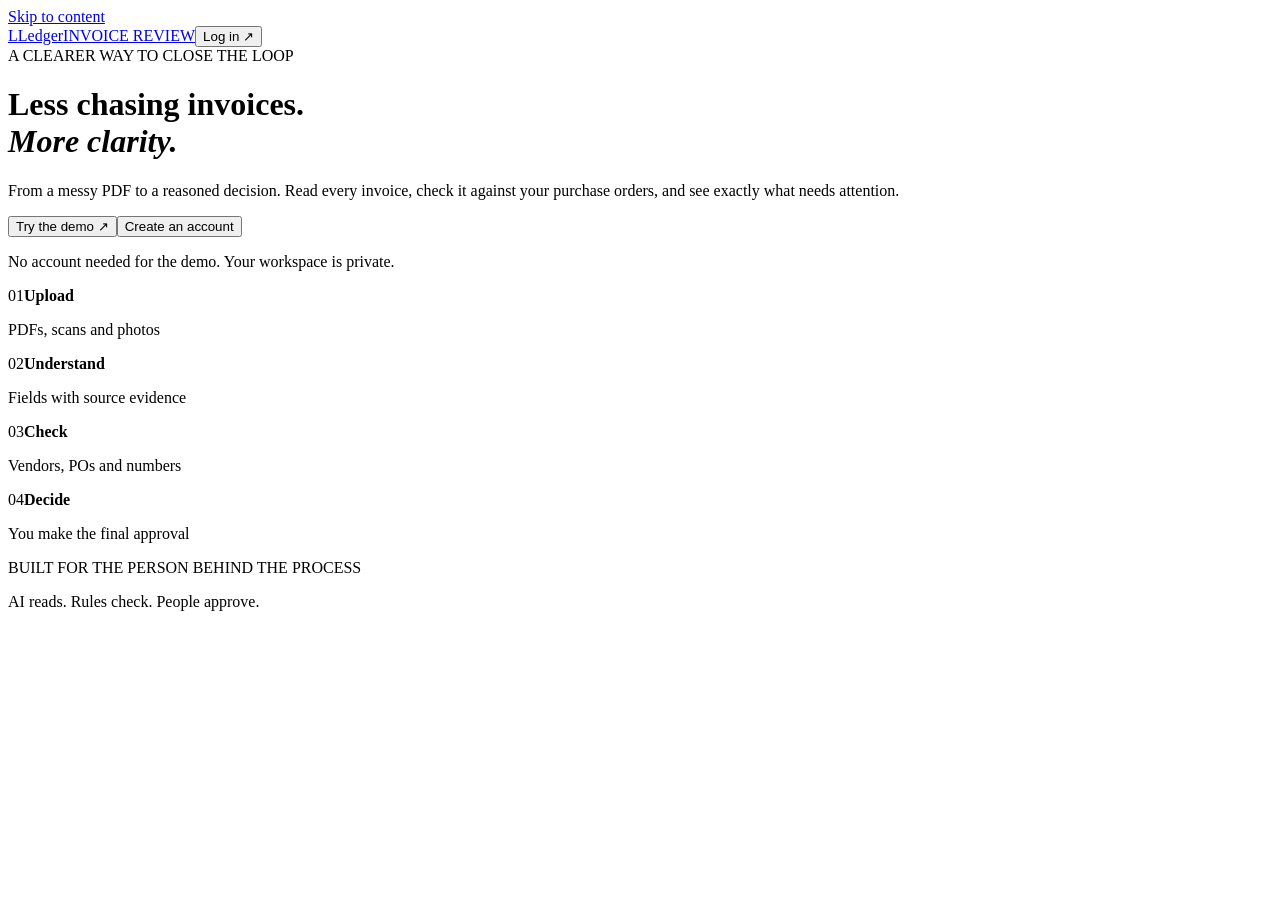
==== web/index.html @ e7efa49d "Replace legacy app with Ledger Cloud upgrade Import the complete Ledger_Cloud_Upgrade.zip project at" ====
<!doctype html>
<html lang="en">
<head>
<meta charset="utf-8"><meta name="viewport" content="width=device-width, initial-scale=1">
<title>Ledger — Invoice review, made clear</title>
<meta name="description" content="Read invoices, check purchase orders, and make confident review decisions with a visible audit trail.">
<link rel="icon" href="data:image/svg+xml,%3Csvg xmlns='http://www.w3.org/2000/svg' viewBox='0 0 40 40'%3E%3Crect width='40' height='40' rx='10' fill='%231c5148'/%3E%3Cpath d='M12 10v20h18' fill='none' stroke='%23fff' stroke-width='4'/%3E%3C/svg%3E">
<link rel="stylesheet" href="/static/style.css"><script src="/static/app.js" type="module"></script>
</head>
<body>
<a href="#content" class="skip">Skip to content</a>
<div id="landing">
<header class="landing-header"><a class="brand" href="/"><span class="brand-icon">L</span>Ledger<span class="brand-sub">INVOICE REVIEW</span></a><button class="quiet" data-auth="login">Log in <span aria-hidden="true">↗</span></button></header>
<main class="landing-main" id="welcome">
<div class="eyebrow"><span class="pulse"></span> A CLEARER WAY TO CLOSE THE LOOP</div>
<h1>Less chasing invoices.<br><em>More clarity.</em></h1>
<p class="hero-copy">From a messy PDF to a reasoned decision. Read every invoice, check it against your purchase orders, and see exactly what needs attention.</p>
<div class="hero-actions"><button class="primary large" id="try-demo">Try the demo <span aria-hidden="true">↗</span></button><button class="secondary large" data-auth="signup">Create an account</button></div>
<p class="micro">No account needed for the demo. Your workspace is private.</p>
<div class="workflow-strip"><div><span>01</span><strong>Upload</strong><p>PDFs, scans and photos</p></div><div><span>02</span><strong>Understand</strong><p>Fields with source evidence</p></div><div><span>03</span><strong>Check</strong><p>Vendors, POs and numbers</p></div><div><span>04</span><strong>Decide</strong><p>You make the final approval</p></div></div>
<div class="landing-bottom"><p>BUILT FOR THE PERSON BEHIND THE PROCESS</p><p>AI reads. Rules check. People approve.</p></div>
</main>
</div>
<div id="shell" hidden>
<aside class="sidebar" id="sidebar"><a class="brand" href="#dashboard"><span class="brand-icon">L</span>Ledger</a><p class="side-caption">YOUR REVIEW WORKSPACE</p>
<nav aria-label="Main navigation"><a href="#dashboard" data-page="dashboard"><span aria-hidden="true">◫</span>Overview</a><a href="#upload" data-page="upload"><span aria-hidden="true">↥</span>Upload invoices</a><a href="#queue" data-page="queue"><span aria-hidden="true">▤</span>Review queue <b id="queue-count">0</b></a><a href="#master" data-page="master"><span aria-hidden="true">▦</span>Vendors & POs</a><a href="#rules" data-page="rules"><span aria-hidden="true">◎</span>How checks work</a></nav>
<div class="session-area"><label for="sessions">REVIEW SESSION</label><select id="sessions"></select><button id="new-session" class="quiet">＋ New session</button><p>Each session has its own invoices, procurement data and duplicate checks.</p></div>
<div class="side-bottom"><div id="identity"></div><button id="signout" class="quiet">Log out</button></div></aside>
<div class="workspace"><header class="topbar"><button id="mobile-menu" class="icon-button" aria-label="Toggle menu" aria-expanded="false">☰</button><span class="breadcrumb">Workspace <span>/</span> <strong id="crumb">Overview</strong></span><div class="top-actions"><span id="reader-status" class="soft-label"></span><button class="secondary small" id="export-csv">Export CSV</button></div></header><div id="demo-banner" hidden><strong>You’re in your private demo.</strong><span>Try a sample or upload an invoice. Up to 15 invoices per session; access lasts 24 hours.</span><button class="text-button" data-auth="signup">Create account ↗</button></div>
<main id="content" tabindex="-1"><div id="page"></div></main><footer class="app-footer"><span>Ledger · Every decision has a reason.</span><span>Review support only. No payments are initiated.</span></footer></div></div>
<dialog id="auth-dialog" class="dialog auth-dialog"><form method="dialog"><button class="close" aria-label="Close">×</button></form><span class="brand-icon">L</span><h2 id="auth-title">Welcome back</h2><p id="auth-description">Open your private invoice workspace.</p><div class="auth-tabs"><button data-auth-mode="login" class="active">Log in</button><button data-auth-mode="signup">Create account</button></div><form id="auth-form"><label>Email address<input id="email" type="email" autocomplete="email" required></label><label>Password<input id="password" type="password" autocomplete="current-password" minlength="8" required></label><p id="auth-error" class="error" role="alert"></p><button class="primary full" id="auth-submit" type="submit">Log in</button></form><button id="reset-password" class="text-button">Forgot password?</button><div class="auth-separator">or explore first</div><button id="auth-demo" class="secondary full">Try a private demo</button><p id="auth-config-note" class="micro"></p></dialog>
<dialog id="general-dialog" class="dialog"><form method="dialog"><button class="close" aria-label="Close">×</button></form><div id="dialog-content"></div></dialog>
<div id="toast" role="status" hidden></div><div class="sr-only" id="announcement" aria-live="polite"></div>
</body></html>
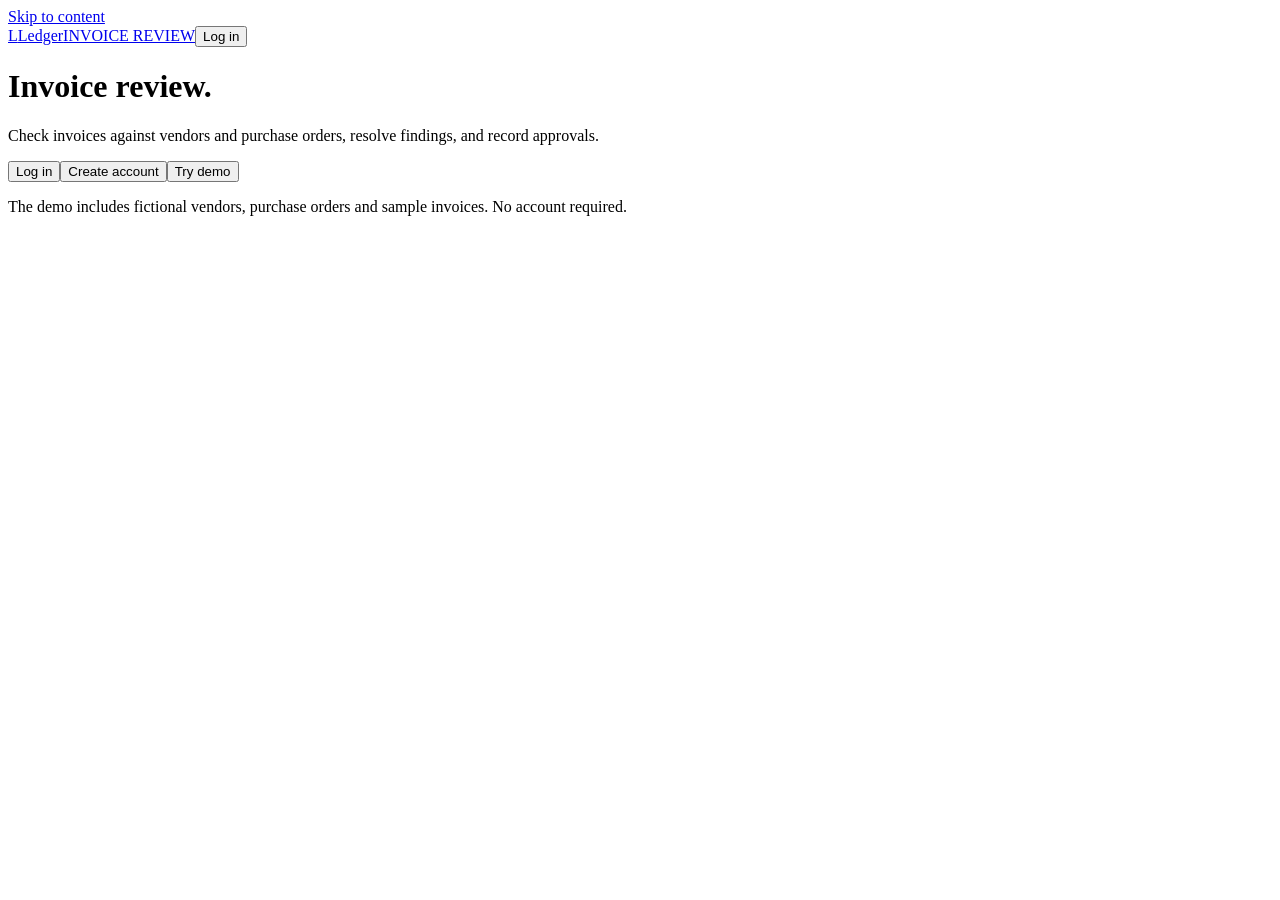
==== commit 02a36a65: "Redesign Ledger invoice review workspace" ====
--- a/web/index.html
+++ b/web/index.html
@@ -2,33 +2,30 @@
 <html lang="en">
 <head>
 <meta charset="utf-8"><meta name="viewport" content="width=device-width, initial-scale=1">
-<title>Ledger — Invoice review, made clear</title>
+<title>Ledger — Invoice review</title>
 <meta name="description" content="Read invoices, check purchase orders, and make confident review decisions with a visible audit trail.">
-<link rel="icon" href="data:image/svg+xml,%3Csvg xmlns='http://www.w3.org/2000/svg' viewBox='0 0 40 40'%3E%3Crect width='40' height='40' rx='10' fill='%231c5148'/%3E%3Cpath d='M12 10v20h18' fill='none' stroke='%23fff' stroke-width='4'/%3E%3C/svg%3E">
+<link rel="icon" href="data:image/svg+xml,%3Csvg xmlns='http://www.w3.org/2000/svg' viewBox='0 0 40 40'%3E%3Crect width='40' height='40' fill='%232457C5'/%3E%3Cpath d='M12 10v20h18' fill='none' stroke='%23fff' stroke-width='4'/%3E%3C/svg%3E">
 <link rel="stylesheet" href="/static/style.css"><script src="/static/app.js" type="module"></script>
 </head>
 <body>
 <a href="#content" class="skip">Skip to content</a>
 <div id="landing">
-<header class="landing-header"><a class="brand" href="/"><span class="brand-icon">L</span>Ledger<span class="brand-sub">INVOICE REVIEW</span></a><button class="quiet" data-auth="login">Log in <span aria-hidden="true">↗</span></button></header>
+<header class="landing-header"><a class="brand" href="/"><span class="brand-icon">L</span>Ledger<span class="brand-sub">INVOICE REVIEW</span></a><button class="quiet" data-auth="login">Log in</button></header>
 <main class="landing-main" id="welcome">
-<div class="eyebrow"><span class="pulse"></span> A CLEARER WAY TO CLOSE THE LOOP</div>
-<h1>Less chasing invoices.<br><em>More clarity.</em></h1>
-<p class="hero-copy">From a messy PDF to a reasoned decision. Read every invoice, check it against your purchase orders, and see exactly what needs attention.</p>
-<div class="hero-actions"><button class="primary large" id="try-demo">Try the demo <span aria-hidden="true">↗</span></button><button class="secondary large" data-auth="signup">Create an account</button></div>
-<p class="micro">No account needed for the demo. Your workspace is private.</p>
-<div class="workflow-strip"><div><span>01</span><strong>Upload</strong><p>PDFs, scans and photos</p></div><div><span>02</span><strong>Understand</strong><p>Fields with source evidence</p></div><div><span>03</span><strong>Check</strong><p>Vendors, POs and numbers</p></div><div><span>04</span><strong>Decide</strong><p>You make the final approval</p></div></div>
-<div class="landing-bottom"><p>BUILT FOR THE PERSON BEHIND THE PROCESS</p><p>AI reads. Rules check. People approve.</p></div>
+<h1>Invoice review.</h1>
+<p class="hero-copy">Check invoices against vendors and purchase orders, resolve findings, and record approvals.</p>
+<div class="hero-actions"><button class="primary" data-auth="login">Log in</button><button class="secondary" data-auth="signup">Create account</button><button class="secondary" id="try-demo">Try demo</button></div>
+<p class="micro">The demo includes fictional vendors, purchase orders and sample invoices. No account required.</p>
 </main>
 </div>
 <div id="shell" hidden>
-<aside class="sidebar" id="sidebar"><a class="brand" href="#dashboard"><span class="brand-icon">L</span>Ledger</a><p class="side-caption">YOUR REVIEW WORKSPACE</p>
-<nav aria-label="Main navigation"><a href="#dashboard" data-page="dashboard"><span aria-hidden="true">◫</span>Overview</a><a href="#upload" data-page="upload"><span aria-hidden="true">↥</span>Upload invoices</a><a href="#queue" data-page="queue"><span aria-hidden="true">▤</span>Review queue <b id="queue-count">0</b></a><a href="#master" data-page="master"><span aria-hidden="true">▦</span>Vendors & POs</a><a href="#rules" data-page="rules"><span aria-hidden="true">◎</span>How checks work</a></nav>
-<div class="session-area"><label for="sessions">REVIEW SESSION</label><select id="sessions"></select><button id="new-session" class="quiet">＋ New session</button><p>Each session has its own invoices, procurement data and duplicate checks.</p></div>
+<aside class="sidebar" id="sidebar"><a class="brand" href="#dashboard"><span class="brand-icon">L</span>Ledger</a>
+<nav aria-label="Main navigation"><a href="#dashboard" data-page="dashboard"><svg viewBox="0 0 24 24" aria-hidden="true"><path d="M3 3h7v7H3zM14 3h7v7h-7zM3 14h7v7H3zM14 14h7v7h-7z"/></svg>Overview</a><a href="#upload" data-page="upload"><svg viewBox="0 0 24 24" aria-hidden="true"><path d="M12 16V3m-5 5 5-5 5 5M4 16v5h16v-5"/></svg>Upload invoices</a><a href="#queue" data-page="queue"><svg viewBox="0 0 24 24" aria-hidden="true"><path d="M4 4h16v16H4zM8 8h8M8 12h8M8 16h5"/></svg>Review queue <b id="queue-count">0</b></a><a href="#master" data-page="master"><svg viewBox="0 0 24 24" aria-hidden="true"><path d="M3 21V7l9-4 9 4v14M8 21v-7h8v7M7 9h2m6 0h2"/></svg>Vendors & POs</a><a href="#rules" data-page="rules"><svg viewBox="0 0 24 24" aria-hidden="true"><path d="M4 6h16M4 12h16M4 18h16M9 3v6m6 0v6m-6 0v6"/></svg>Rules</a></nav>
+<div class="session-area"><label for="sessions">Current folder</label><select id="sessions"></select><button id="new-session" class="quiet">New folder</button><p>Your folders keep invoices, duplicate checks and PO balances separate.</p></div>
 <div class="side-bottom"><div id="identity"></div><button id="signout" class="quiet">Log out</button></div></aside>
-<div class="workspace"><header class="topbar"><button id="mobile-menu" class="icon-button" aria-label="Toggle menu" aria-expanded="false">☰</button><span class="breadcrumb">Workspace <span>/</span> <strong id="crumb">Overview</strong></span><div class="top-actions"><span id="reader-status" class="soft-label"></span><button class="secondary small" id="export-csv">Export CSV</button></div></header><div id="demo-banner" hidden><strong>You’re in your private demo.</strong><span>Try a sample or upload an invoice. Up to 15 invoices per session; access lasts 24 hours.</span><button class="text-button" data-auth="signup">Create account ↗</button></div>
-<main id="content" tabindex="-1"><div id="page"></div></main><footer class="app-footer"><span>Ledger · Every decision has a reason.</span><span>Review support only. No payments are initiated.</span></footer></div></div>
-<dialog id="auth-dialog" class="dialog auth-dialog"><form method="dialog"><button class="close" aria-label="Close">×</button></form><span class="brand-icon">L</span><h2 id="auth-title">Welcome back</h2><p id="auth-description">Open your private invoice workspace.</p><div class="auth-tabs"><button data-auth-mode="login" class="active">Log in</button><button data-auth-mode="signup">Create account</button></div><form id="auth-form"><label>Email address<input id="email" type="email" autocomplete="email" required></label><label>Password<input id="password" type="password" autocomplete="current-password" minlength="8" required></label><p id="auth-error" class="error" role="alert"></p><button class="primary full" id="auth-submit" type="submit">Log in</button></form><button id="reset-password" class="text-button">Forgot password?</button><div class="auth-separator">or explore first</div><button id="auth-demo" class="secondary full">Try a private demo</button><p id="auth-config-note" class="micro"></p></dialog>
+<div class="workspace"><header class="topbar"><button id="mobile-menu" class="icon-button" aria-label="Toggle menu" aria-expanded="false"><svg viewBox="0 0 24 24" aria-hidden="true"><path d="M3 6h18M3 12h18M3 18h18"/></svg></button><span class="breadcrumb">Workspace <span>/</span> <strong id="crumb">Overview</strong></span><div class="top-actions"><span id="reader-status" class="soft-label"></span><button class="secondary small" id="export-csv">Export CSV</button></div></header><div id="demo-banner" hidden><strong>You’re in your private demo.</strong><span>Try a sample or upload an invoice. Up to 15 invoices per folder; access lasts 24 hours.</span><button class="text-button" data-auth="signup">Create account</button></div>
+<main id="content" tabindex="-1"><div id="page"></div></main><footer class="app-footer"><span>Ledger · Invoice review</span><span>Review support only. No payments are initiated.</span></footer></div></div>
+<dialog id="auth-dialog" class="dialog auth-dialog"><form method="dialog"><button class="close" aria-label="Close">×</button></form><span class="brand-icon">L</span><h2 id="auth-title">Welcome back</h2><p id="auth-description">Open your private invoice workspace.</p><div class="auth-tabs"><button data-auth-mode="login" class="active">Log in</button><button data-auth-mode="signup">Create account</button></div><form id="auth-form"><label>Username<input id="username" type="text" autocomplete="username" minlength="3" maxlength="32" required aria-describedby="username-help"></label><p id="username-help" class="micro">3?32 letters, numbers, dots, underscores or hyphens. Numeric usernames such as 123 are allowed.</p><label>Password<input id="password" type="password" autocomplete="current-password" minlength="8" maxlength="1024" required></label><p id="auth-error" class="error" role="alert"></p><button class="primary full" id="auth-submit" type="submit">Log in</button></form><div class="auth-separator">or explore first</div><button id="auth-demo" class="secondary full">Try a private demo</button><p id="auth-config-note" class="micro"></p></dialog>
 <dialog id="general-dialog" class="dialog"><form method="dialog"><button class="close" aria-label="Close">×</button></form><div id="dialog-content"></div></dialog>
 <div id="toast" role="status" hidden></div><div class="sr-only" id="announcement" aria-live="polite"></div>
 </body></html>
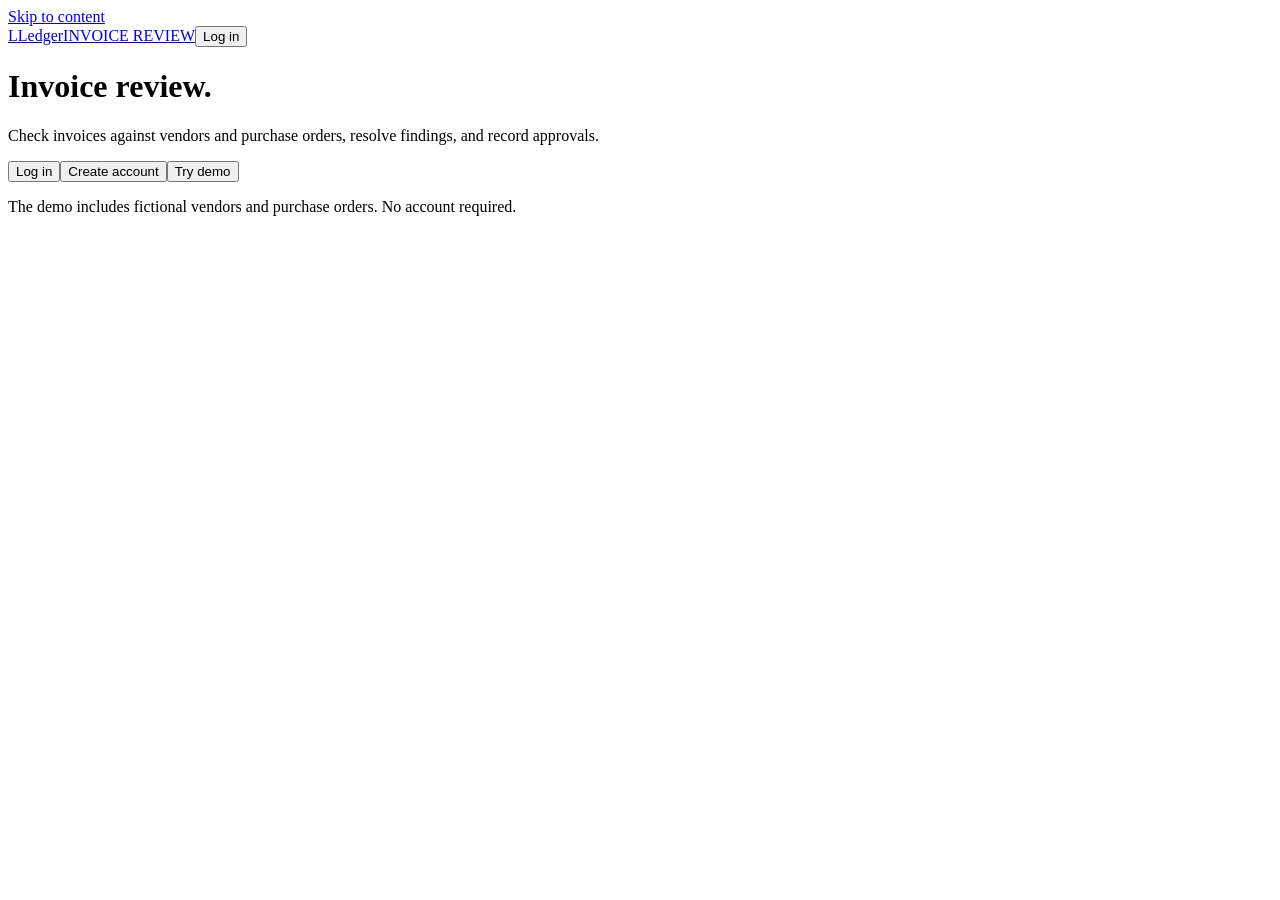
==== commit 30c5acd6: "Expand invoice workspace with filters bulk approval and Excel downloads" ====
--- a/web/index.html
+++ b/web/index.html
@@ -15,7 +15,7 @@
 <h1>Invoice review.</h1>
 <p class="hero-copy">Check invoices against vendors and purchase orders, resolve findings, and record approvals.</p>
 <div class="hero-actions"><button class="primary" data-auth="login">Log in</button><button class="secondary" data-auth="signup">Create account</button><button class="secondary" id="try-demo">Try demo</button></div>
-<p class="micro">The demo includes fictional vendors, purchase orders and sample invoices. No account required.</p>
+<p class="micro">The demo includes fictional vendors and purchase orders. No account required.</p>
 </main>
 </div>
 <div id="shell" hidden>
@@ -23,9 +23,9 @@
 <nav aria-label="Main navigation"><a href="#dashboard" data-page="dashboard"><svg viewBox="0 0 24 24" aria-hidden="true"><path d="M3 3h7v7H3zM14 3h7v7h-7zM3 14h7v7H3zM14 14h7v7h-7z"/></svg>Overview</a><a href="#upload" data-page="upload"><svg viewBox="0 0 24 24" aria-hidden="true"><path d="M12 16V3m-5 5 5-5 5 5M4 16v5h16v-5"/></svg>Upload invoices</a><a href="#queue" data-page="queue"><svg viewBox="0 0 24 24" aria-hidden="true"><path d="M4 4h16v16H4zM8 8h8M8 12h8M8 16h5"/></svg>Review queue <b id="queue-count">0</b></a><a href="#master" data-page="master"><svg viewBox="0 0 24 24" aria-hidden="true"><path d="M3 21V7l9-4 9 4v14M8 21v-7h8v7M7 9h2m6 0h2"/></svg>Vendors & POs</a><a href="#rules" data-page="rules"><svg viewBox="0 0 24 24" aria-hidden="true"><path d="M4 6h16M4 12h16M4 18h16M9 3v6m6 0v6m-6 0v6"/></svg>Rules</a></nav>
 <div class="session-area"><label for="sessions">Current folder</label><select id="sessions"></select><button id="new-session" class="quiet">New folder</button><p>Your folders keep invoices, duplicate checks and PO balances separate.</p></div>
 <div class="side-bottom"><div id="identity"></div><button id="signout" class="quiet">Log out</button></div></aside>
-<div class="workspace"><header class="topbar"><button id="mobile-menu" class="icon-button" aria-label="Toggle menu" aria-expanded="false"><svg viewBox="0 0 24 24" aria-hidden="true"><path d="M3 6h18M3 12h18M3 18h18"/></svg></button><span class="breadcrumb">Workspace <span>/</span> <strong id="crumb">Overview</strong></span><div class="top-actions"><span id="reader-status" class="soft-label"></span><button class="secondary small" id="export-csv">Export CSV</button></div></header><div id="demo-banner" hidden><strong>You’re in your private demo.</strong><span>Try a sample or upload an invoice. Up to 15 invoices per folder; access lasts 24 hours.</span><button class="text-button" data-auth="signup">Create account</button></div>
+<div class="workspace"><header class="topbar"><button id="mobile-menu" class="icon-button" aria-label="Hide sidebar" aria-controls="sidebar" aria-expanded="false"><svg viewBox="0 0 24 24" aria-hidden="true"><path d="M3 6h18M3 12h18M3 18h18"/></svg></button><span class="breadcrumb">Workspace <span>/</span> <strong id="crumb">Overview</strong></span><div class="top-actions"><button class="secondary small" id="theme-toggle">Dark mode</button><span id="reader-status" class="soft-label"></span><button class="secondary small" id="export-excel">Download as Excel</button></div></header><div id="demo-banner" hidden><strong>You’re in your private demo.</strong><span>Upload invoices to try the review workflow. Up to 15 invoices per folder; access lasts 24 hours.</span><button class="text-button" data-auth="signup">Create account</button></div>
 <main id="content" tabindex="-1"><div id="page"></div></main><footer class="app-footer"><span>Ledger · Invoice review</span><span>Review support only. No payments are initiated.</span></footer></div></div>
-<dialog id="auth-dialog" class="dialog auth-dialog"><form method="dialog"><button class="close" aria-label="Close">×</button></form><span class="brand-icon">L</span><h2 id="auth-title">Welcome back</h2><p id="auth-description">Open your private invoice workspace.</p><div class="auth-tabs"><button data-auth-mode="login" class="active">Log in</button><button data-auth-mode="signup">Create account</button></div><form id="auth-form"><label>Username<input id="username" type="text" autocomplete="username" minlength="3" maxlength="32" required aria-describedby="username-help"></label><p id="username-help" class="micro">3?32 letters, numbers, dots, underscores or hyphens. Numeric usernames such as 123 are allowed.</p><label>Password<input id="password" type="password" autocomplete="current-password" minlength="8" maxlength="1024" required></label><p id="auth-error" class="error" role="alert"></p><button class="primary full" id="auth-submit" type="submit">Log in</button></form><div class="auth-separator">or explore first</div><button id="auth-demo" class="secondary full">Try a private demo</button><p id="auth-config-note" class="micro"></p></dialog>
+<dialog id="auth-dialog" class="dialog auth-dialog"><form method="dialog"><button class="close" aria-label="Close">×</button></form><span class="brand-icon">L</span><h2 id="auth-title">Welcome back</h2><p id="auth-description">Open your private invoice workspace.</p><div class="auth-tabs"><button data-auth-mode="login" class="active">Log in</button><button data-auth-mode="signup">Create account</button></div><form id="auth-form"><label>Username<input id="username" type="text" autocomplete="username" minlength="3" maxlength="32" required aria-describedby="username-help"></label><p id="username-help" class="micro">3-32 letters, numbers, dots, underscores or hyphens. Numeric usernames such as 123 are allowed.</p><label>Password<input id="password" type="password" autocomplete="current-password" minlength="8" maxlength="1024" required></label><p id="auth-error" class="error" role="alert"></p><button class="primary full" id="auth-submit" type="submit">Log in</button></form><div class="auth-separator">or explore first</div><button id="auth-demo" class="secondary full">Try a private demo</button><p id="auth-config-note" class="micro"></p></dialog>
 <dialog id="general-dialog" class="dialog"><form method="dialog"><button class="close" aria-label="Close">×</button></form><div id="dialog-content"></div></dialog>
 <div id="toast" role="status" hidden></div><div class="sr-only" id="announcement" aria-live="polite"></div>
 </body></html>
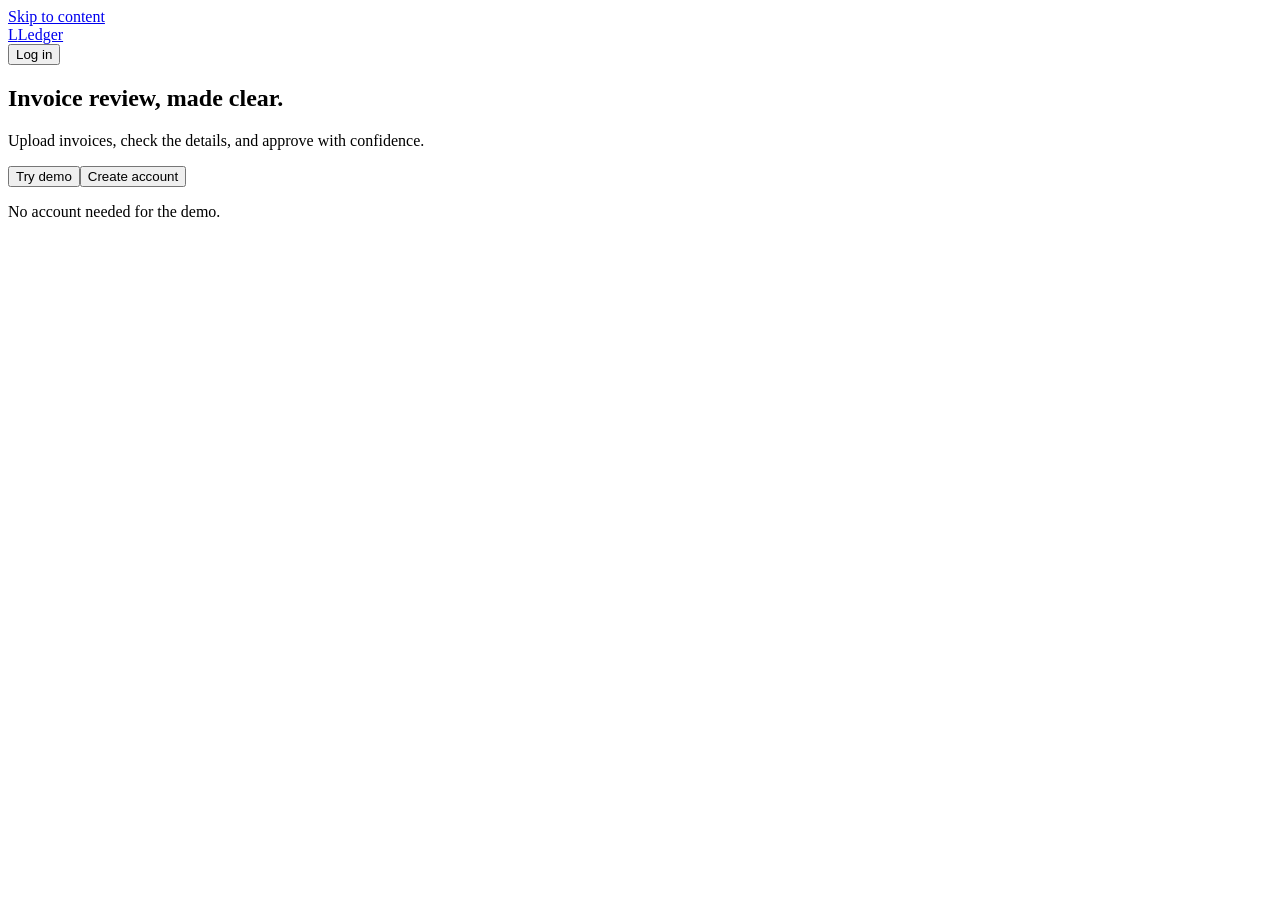
==== commit f8404943: "Refresh Ledger dashboard and landing UI and clarify Excel export" ====
--- a/web/index.html
+++ b/web/index.html
@@ -4,28 +4,23 @@
 <meta charset="utf-8"><meta name="viewport" content="width=device-width, initial-scale=1">
 <title>Ledger — Invoice review</title>
 <meta name="description" content="Read invoices, check purchase orders, and make confident review decisions with a visible audit trail.">
-<link rel="icon" href="data:image/svg+xml,%3Csvg xmlns='http://www.w3.org/2000/svg' viewBox='0 0 40 40'%3E%3Crect width='40' height='40' fill='%232457C5'/%3E%3Cpath d='M12 10v20h18' fill='none' stroke='%23fff' stroke-width='4'/%3E%3C/svg%3E">
+<link rel="icon" href="data:image/svg+xml,%3Csvg xmlns='http://www.w3.org/2000/svg' viewBox='0 0 40 40'%3E%3Crect width='40' height='40' fill='%23E8AA83'/%3E%3Cpath d='M12 10v20h18' fill='none' stroke='%23293548' stroke-width='4'/%3E%3C/svg%3E">
 <link rel="stylesheet" href="/static/style.css"><script src="/static/app.js" type="module"></script>
 </head>
 <body>
-<a href="#content" class="skip">Skip to content</a>
+<a href="#welcome" id="skip-link" class="skip">Skip to content</a>
 <div id="landing">
-<header class="landing-header"><a class="brand" href="/"><span class="brand-icon">L</span>Ledger<span class="brand-sub">INVOICE REVIEW</span></a><button class="quiet" data-auth="login">Log in</button></header>
-<main class="landing-main" id="welcome">
-<h1>Invoice review.</h1>
-<p class="hero-copy">Check invoices against vendors and purchase orders, resolve findings, and record approvals.</p>
-<div class="hero-actions"><button class="primary" data-auth="login">Log in</button><button class="secondary" data-auth="signup">Create account</button><button class="secondary" id="try-demo">Try demo</button></div>
-<p class="micro">The demo includes fictional vendors and purchase orders. No account required.</p>
-</main>
+<header class="landing-header"><a class="brand" href="/" aria-label="Ledger home"><span class="brand-icon" aria-hidden="true">L</span>Ledger</a><nav aria-label="Account"><button class="quiet" data-auth="login">Log in</button></nav></header>
+<main class="landing-main" id="welcome" tabindex="-1"><section class="landing-hero" aria-labelledby="hero-title"><div class="hero-intro"><h1 id="hero-title">Invoice review, made clear.</h1><p class="hero-copy">Upload invoices, check the details, and approve with confidence.</p><div class="hero-actions"><button class="demo-cta" id="try-demo" data-demo>Try demo</button><button class="secondary" data-auth="signup">Create account</button></div><p class="hero-note">No account needed for the demo.</p><p id="demo-error" class="entry-error" role="alert" hidden></p></div></section></main>
 </div>
 <div id="shell" hidden>
 <aside class="sidebar" id="sidebar"><a class="brand" href="#dashboard"><span class="brand-icon">L</span>Ledger</a>
 <nav aria-label="Main navigation"><a href="#dashboard" data-page="dashboard"><svg viewBox="0 0 24 24" aria-hidden="true"><path d="M3 3h7v7H3zM14 3h7v7h-7zM3 14h7v7H3zM14 14h7v7h-7z"/></svg>Overview</a><a href="#upload" data-page="upload"><svg viewBox="0 0 24 24" aria-hidden="true"><path d="M12 16V3m-5 5 5-5 5 5M4 16v5h16v-5"/></svg>Upload invoices</a><a href="#queue" data-page="queue"><svg viewBox="0 0 24 24" aria-hidden="true"><path d="M4 4h16v16H4zM8 8h8M8 12h8M8 16h5"/></svg>Review queue <b id="queue-count">0</b></a><a href="#master" data-page="master"><svg viewBox="0 0 24 24" aria-hidden="true"><path d="M3 21V7l9-4 9 4v14M8 21v-7h8v7M7 9h2m6 0h2"/></svg>Vendors & POs</a><a href="#rules" data-page="rules"><svg viewBox="0 0 24 24" aria-hidden="true"><path d="M4 6h16M4 12h16M4 18h16M9 3v6m6 0v6m-6 0v6"/></svg>Rules</a></nav>
 <div class="session-area"><label for="sessions">Current folder</label><select id="sessions"></select><button id="new-session" class="quiet">New folder</button><p>Your folders keep invoices, duplicate checks and PO balances separate.</p></div>
 <div class="side-bottom"><div id="identity"></div><button id="signout" class="quiet">Log out</button></div></aside>
-<div class="workspace"><header class="topbar"><button id="mobile-menu" class="icon-button" aria-label="Hide sidebar" aria-controls="sidebar" aria-expanded="false"><svg viewBox="0 0 24 24" aria-hidden="true"><path d="M3 6h18M3 12h18M3 18h18"/></svg></button><span class="breadcrumb">Workspace <span>/</span> <strong id="crumb">Overview</strong></span><div class="top-actions"><button class="secondary small" id="theme-toggle">Dark mode</button><span id="reader-status" class="soft-label"></span><button class="secondary small" id="export-excel">Download as Excel</button></div></header><div id="demo-banner" hidden><strong>You’re in your private demo.</strong><span>Upload invoices to try the review workflow. Up to 15 invoices per folder; access lasts 24 hours.</span><button class="text-button" data-auth="signup">Create account</button></div>
+<div class="workspace"><header class="topbar"><button id="mobile-menu" class="icon-button" aria-label="Hide sidebar" aria-controls="sidebar" aria-expanded="false"><svg viewBox="0 0 24 24" aria-hidden="true"><path d="M3 6h18M3 12h18M3 18h18"/></svg></button><span class="breadcrumb">Workspace <span>/</span> <strong id="crumb">Overview</strong></span><div class="top-actions"><button class="secondary small" id="theme-toggle">Dark mode</button><span id="reader-status" class="soft-label"></span><button class="secondary small" id="export-excel" aria-describedby="export-excel-help">Export Excel</button><span id="export-excel-help" class="sr-only">Exports all invoices in the current folder, including invoices hidden by filters.</span></div></header><div id="demo-banner" hidden><strong>You’re in your private demo.</strong><span>Upload invoices to try the review workflow. Up to 15 invoices per folder; access lasts 24 hours.</span><button class="text-button" data-auth="signup">Create account</button></div>
 <main id="content" tabindex="-1"><div id="page"></div></main><footer class="app-footer"><span>Ledger · Invoice review</span><span>Review support only. No payments are initiated.</span></footer></div></div>
-<dialog id="auth-dialog" class="dialog auth-dialog"><form method="dialog"><button class="close" aria-label="Close">×</button></form><span class="brand-icon">L</span><h2 id="auth-title">Welcome back</h2><p id="auth-description">Open your private invoice workspace.</p><div class="auth-tabs"><button data-auth-mode="login" class="active">Log in</button><button data-auth-mode="signup">Create account</button></div><form id="auth-form"><label>Username<input id="username" type="text" autocomplete="username" minlength="3" maxlength="32" required aria-describedby="username-help"></label><p id="username-help" class="micro">3-32 letters, numbers, dots, underscores or hyphens. Numeric usernames such as 123 are allowed.</p><label>Password<input id="password" type="password" autocomplete="current-password" minlength="8" maxlength="1024" required></label><p id="auth-error" class="error" role="alert"></p><button class="primary full" id="auth-submit" type="submit">Log in</button></form><div class="auth-separator">or explore first</div><button id="auth-demo" class="secondary full">Try a private demo</button><p id="auth-config-note" class="micro"></p></dialog>
+<dialog id="auth-dialog" class="dialog auth-dialog" aria-labelledby="auth-title" aria-describedby="auth-description"><form method="dialog"><button class="close" aria-label="Close account dialog">×</button></form><span class="brand-icon" aria-hidden="true">L</span><h2 id="auth-title">Log in</h2><p id="auth-description">Open your invoice workspace.</p><div class="auth-tabs"><button data-auth-mode="login" class="active" aria-pressed="true">Log in</button><button data-auth-mode="signup" aria-pressed="false">Create account</button></div><form id="auth-form"><label for="username">Username</label><input id="username" type="text" autocomplete="username" minlength="3" maxlength="32" required><p id="username-help" class="micro" hidden>3–32 letters, numbers, dots, underscores or hyphens. Numbers such as 123 are allowed.</p><label for="password">Password</label><div class="password-control"><input id="password" type="password" autocomplete="current-password" minlength="8" maxlength="1024" required><button id="toggle-password" class="quiet" type="button" aria-label="Show password" aria-controls="password">Show</button></div><p id="password-help" class="micro" hidden>8–1024 characters. No email or password recovery.</p><p id="auth-error" class="error" role="alert"></p><button class="primary full" id="auth-submit" type="submit">Log in</button></form><div class="auth-separator">or try it without an account</div><button id="auth-demo" data-demo class="secondary full">Try demo instead</button><p id="auth-demo-error" class="entry-error" role="alert" hidden></p></dialog>
 <dialog id="general-dialog" class="dialog"><form method="dialog"><button class="close" aria-label="Close">×</button></form><div id="dialog-content"></div></dialog>
 <div id="toast" role="status" hidden></div><div class="sr-only" id="announcement" aria-live="polite"></div>
 </body></html>
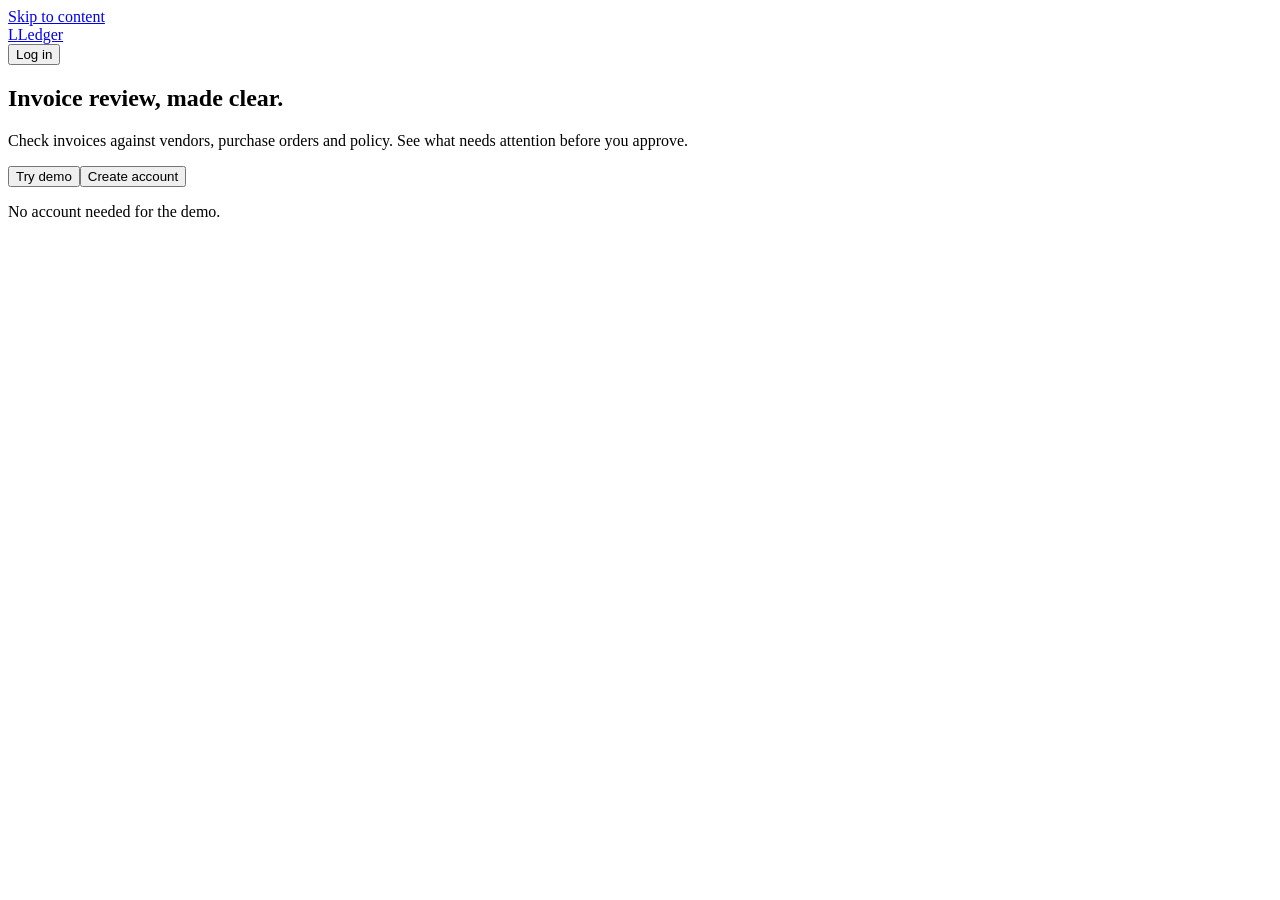
==== commit 57f6d8b2: "Polish Ledger colours, review workspace and action states" ====
--- a/web/index.html
+++ b/web/index.html
@@ -4,14 +4,14 @@
 <meta charset="utf-8"><meta name="viewport" content="width=device-width, initial-scale=1">
 <title>Ledger — Invoice review</title>
 <meta name="description" content="Read invoices, check purchase orders, and make confident review decisions with a visible audit trail.">
-<link rel="icon" href="data:image/svg+xml,%3Csvg xmlns='http://www.w3.org/2000/svg' viewBox='0 0 40 40'%3E%3Crect width='40' height='40' fill='%23E8AA83'/%3E%3Cpath d='M12 10v20h18' fill='none' stroke='%23293548' stroke-width='4'/%3E%3C/svg%3E">
-<link rel="stylesheet" href="/static/style.css"><script src="/static/app.js" type="module"></script>
+<link rel="icon" href="data:image/svg+xml,%3Csvg xmlns='http://www.w3.org/2000/svg' viewBox='0 0 40 40'%3E%3Crect width='40' height='40' fill='%23F58A42'/%3E%3Cpath d='M12 10v20h18' fill='none' stroke='%23172C51' stroke-width='4'/%3E%3C/svg%3E">
+<script src="/static/theme-init.js"></script><link rel="stylesheet" href="/static/style.css"><script src="/static/app.js" type="module"></script>
 </head>
 <body>
 <a href="#welcome" id="skip-link" class="skip">Skip to content</a>
 <div id="landing">
 <header class="landing-header"><a class="brand" href="/" aria-label="Ledger home"><span class="brand-icon" aria-hidden="true">L</span>Ledger</a><nav aria-label="Account"><button class="quiet" data-auth="login">Log in</button></nav></header>
-<main class="landing-main" id="welcome" tabindex="-1"><section class="landing-hero" aria-labelledby="hero-title"><div class="hero-intro"><h1 id="hero-title">Invoice review, made clear.</h1><p class="hero-copy">Upload invoices, check the details, and approve with confidence.</p><div class="hero-actions"><button class="demo-cta" id="try-demo" data-demo>Try demo</button><button class="secondary" data-auth="signup">Create account</button></div><p class="hero-note">No account needed for the demo.</p><p id="demo-error" class="entry-error" role="alert" hidden></p></div></section></main>
+<main class="landing-main" id="welcome" tabindex="-1"><section class="landing-hero" aria-labelledby="hero-title"><div class="hero-intro"><h1 id="hero-title">Invoice review, made clear.</h1><p class="hero-copy">Check invoices against vendors, purchase orders and policy. See what needs attention before you approve.</p><div class="hero-actions"><button class="demo-cta" id="try-demo" data-demo>Try demo</button><button class="secondary" data-auth="signup">Create account</button></div><p class="hero-note">No account needed for the demo.</p><p id="demo-error" class="entry-error" role="alert" hidden></p></div></section></main>
 </div>
 <div id="shell" hidden>
 <aside class="sidebar" id="sidebar"><a class="brand" href="#dashboard"><span class="brand-icon">L</span>Ledger</a>
